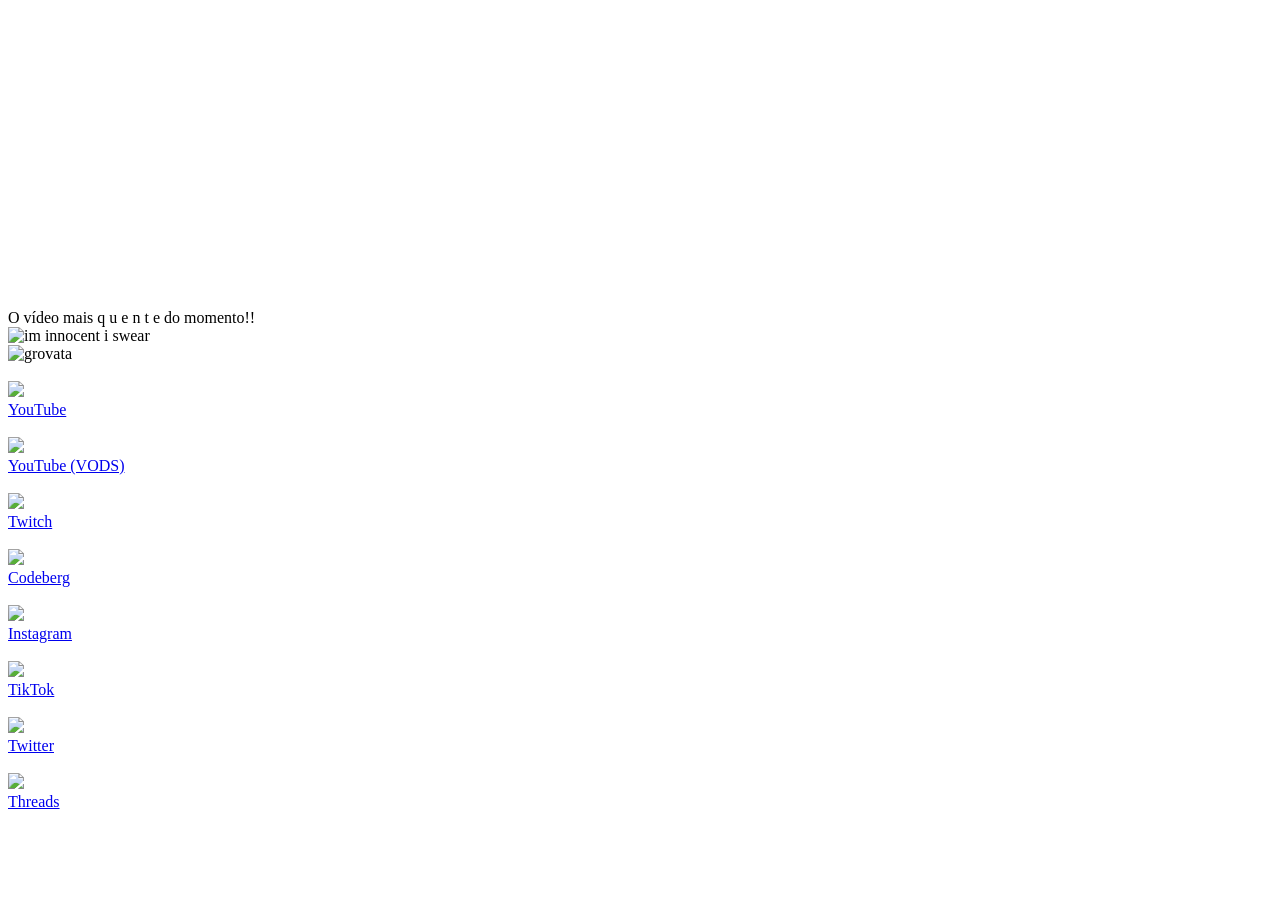
==== index.html @ 50fa323b "deploy: b5eb4f90786269fd420f4585a574b85c58f120e4" ====
<!DOCTYPE html>
<html>
    <head>
        <link rel="stylesheet" href="res/styles/style.css" />
        <meta name="viewport" content="width=device-width, initial-scale=1">
        <link rel="icon" href="res/icons/tie.png">
        <script src="res/scripts/fetchLatestVideo.js" defer></script>
        <title>neraid - the site</title>
    </head>
    <body>
        <aside> 
            <span>
                <span>O vídeo mais</span>
                <span class="hottest-text">
                    <span class="gay-text">q</span>
                    <span class="gay-text">u</span>
                    <span class="gay-text">e</span>
                    <span class="gay-text">n</span>
                    <span class="gay-text">t</span>
                    <span class="gay-text">e</span>
                </span>
                <span> do momento!!</span>
            </span>
            <iframe id="latest_video_embed" width="560" height="315" src="" title="YouTube video player" frameborder="0" allow="accelerometer; autoplay; clipboard-write; encrypted-media; gyroscope; picture-in-picture; web-share" referrerpolicy="strict-origin-when-cross-origin" allowfullscreen></iframe>
        </aside>
        <div id="interactive-gif">
            <div class="hovered">
                <img src="res/images/please_dont_hurt_me.png" alt="im innocent i swear">
            </div>
            <div class="unhovered">
                <img src="res/images/me.gif" alt="grovata">
            </div>
        </div>
        <main>
            <div id="socials">
                <div class="social-row">
                    <div class="hand">
                        <img src="res/icons/pointing_hand.png" alt="">
                    </div>
                    <a class="social-button" target="_blank" href="https://youtube.com/@neraid">
                        <div class="social-icon"><img src="res/icons/youtube.png"></div>
                        <span class="social-text">YouTube</span>
                    </a>
                </div>
                <div class="social-row">
                    <div class="hand">
                        <img src="res/icons/pointing_hand.png" alt="">
                    </div>
                    <a class="social-button" target="_blank" href="https://youtube.com/@neraid_live">
                        <div class="social-icon"><img src="res/icons/youtube.png"></div>
                        <span class="social-text">YouTube (VODS)</span>
                    </a>
                </div>
                <div class="social-row">
                    <div class="hand">
                        <img src="res/icons/pointing_hand.png" alt="">
                    </div>
                    <a class="social-button" target="_blank" href="https://twitch.tv/neraid_live">
                        <div class="social-icon"><img src="res/icons/twitch.png"></div>
                        <span class="social-text">Twitch</span>
                    </a>
                </div>
                <div class="social-row">
                    <div class="hand">
                        <img src="res/icons/pointing_hand.png" alt="">
                    </div>
                    <a class="social-button" target="_blank" href="https://codeberg.org/neraid">
                        <div class="social-icon"><img src="res/icons/github.png"></div>
                        <span class="social-text">Codeberg</span>
                    </a>
                </div>
                <div class="social-row">
                    <div class="hand">
                        <img src="res/icons/pointing_hand.png" alt="">
                    </div>
                    <a class="social-button" target="_blank" href="https://instagram.com/neraid.live">
                        <div class="social-icon"><img src="res/icons/instagram.png"></div>
                        <span class="social-text">Instagram</span>
                    </a>
                </div>
                <div class="social-row">
                    <div class="hand">
                        <img src="res/icons/pointing_hand.png" alt="">
                    </div>
                    <a class="social-button" target="_blank" href="https://tiktok.com/@neraid.live">
                        <div class="social-icon"><img src="res/icons/tiktok.png"></div>
                        <span class="social-text">TikTok</span>
                    </a>
                </div>
                <div class="social-row">
                    <div class="hand">
                        <img src="res/icons/pointing_hand.png" alt="">
                    </div>
                    <a class="social-button" target="_blank" href="https://x.com/neraid_live">
                        <div class="social-icon"><img src="res/icons/x.png"></div>
                        <span class="social-text">Twitter</span>
                    </a>
                </div>
                <div class="social-row">
                    <div class="hand">
                        <img src="res/icons/pointing_hand.png" alt="">
                    </div>
                    <a class="social-button" target="_blank" href="https://www.threads.com/@neraid.live">
                        <div class="social-icon"><img src="res/icons/instagram.png"></div>
                        <span class="social-text">Threads</span>
                    </a>
                </div>
            </div>
        </main>
    </body>
</html>
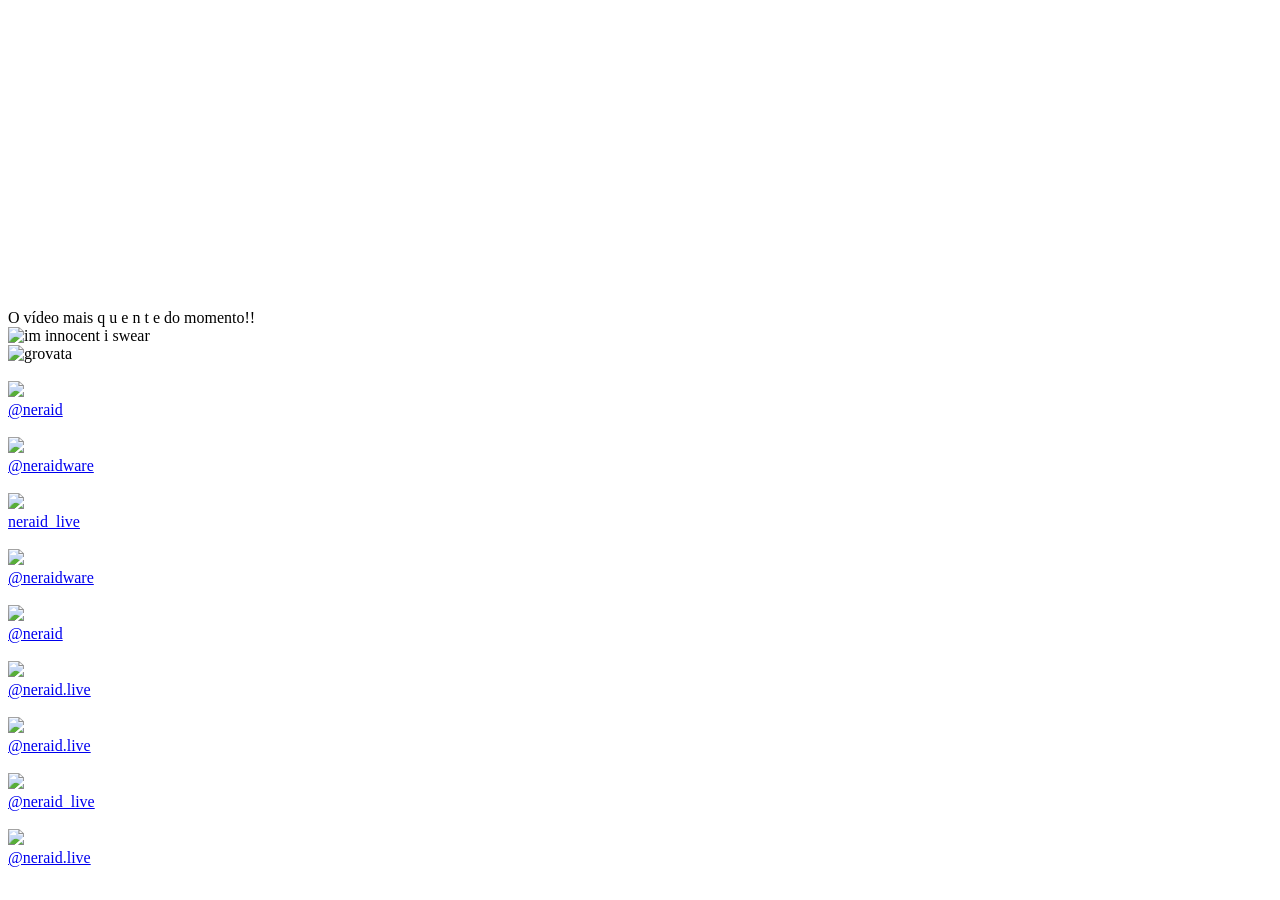
==== commit 146fa01d: "deploy: 2000fa5b6feb83486d4e8f97169d4e2f8a57cc96" ====
--- a/index.html
+++ b/index.html
@@ -39,16 +39,16 @@
                     </div>
                     <a class="social-button" target="_blank" href="https://youtube.com/@neraid">
                         <div class="social-icon"><img src="res/icons/youtube.png"></div>
-                        <span class="social-text">YouTube</span>
+                        <span class="social-text">@neraid</span>
                     </a>
                 </div>
                 <div class="social-row">
                     <div class="hand">
                         <img src="res/icons/pointing_hand.png" alt="">
                     </div>
-                    <a class="social-button" target="_blank" href="https://youtube.com/@neraid_live">
+                    <a class="social-button" target="_blank" href="https://youtube.com/@neraidware">
                         <div class="social-icon"><img src="res/icons/youtube.png"></div>
-                        <span class="social-text">YouTube (VODS)</span>
+                        <span class="social-text">@neraidware</span>
                     </a>
                 </div>
                 <div class="social-row">
@@ -57,7 +57,16 @@
                     </div>
                     <a class="social-button" target="_blank" href="https://twitch.tv/neraid_live">
                         <div class="social-icon"><img src="res/icons/twitch.png"></div>
-                        <span class="social-text">Twitch</span>
+                        <span class="social-text">neraid_live</span>
+                    </a>
+                </div>
+                <div class="social-row">
+                    <div class="hand">
+                        <img src="res/icons/pointing_hand.png" alt="">
+                    </div>
+                    <a class="social-button" target="_blank" href="https://github.com/neraidware">
+                        <div class="social-icon"><img src="res/icons/github.png"></div>
+                        <span class="social-text">@neraidware</span>
                     </a>
                 </div>
                 <div class="social-row">
@@ -66,7 +75,7 @@
                     </div>
                     <a class="social-button" target="_blank" href="https://codeberg.org/neraid">
                         <div class="social-icon"><img src="res/icons/github.png"></div>
-                        <span class="social-text">Codeberg</span>
+                        <span class="social-text">@neraid</span>
                     </a>
                 </div>
                 <div class="social-row">
@@ -75,7 +84,7 @@
                     </div>
                     <a class="social-button" target="_blank" href="https://instagram.com/neraid.live">
                         <div class="social-icon"><img src="res/icons/instagram.png"></div>
-                        <span class="social-text">Instagram</span>
+                        <span class="social-text">@neraid.live</span>
                     </a>
                 </div>
                 <div class="social-row">
@@ -84,7 +93,7 @@
                     </div>
                     <a class="social-button" target="_blank" href="https://tiktok.com/@neraid.live">
                         <div class="social-icon"><img src="res/icons/tiktok.png"></div>
-                        <span class="social-text">TikTok</span>
+                        <span class="social-text">@neraid.live</span>
                     </a>
                 </div>
                 <div class="social-row">
@@ -93,7 +102,7 @@
                     </div>
                     <a class="social-button" target="_blank" href="https://x.com/neraid_live">
                         <div class="social-icon"><img src="res/icons/x.png"></div>
-                        <span class="social-text">Twitter</span>
+                        <span class="social-text">@neraid_live</span>
                     </a>
                 </div>
                 <div class="social-row">
@@ -102,7 +111,7 @@
                     </div>
                     <a class="social-button" target="_blank" href="https://www.threads.com/@neraid.live">
                         <div class="social-icon"><img src="res/icons/instagram.png"></div>
-                        <span class="social-text">Threads</span>
+                        <span class="social-text">@neraid.live</span>
                     </a>
                 </div>
             </div>
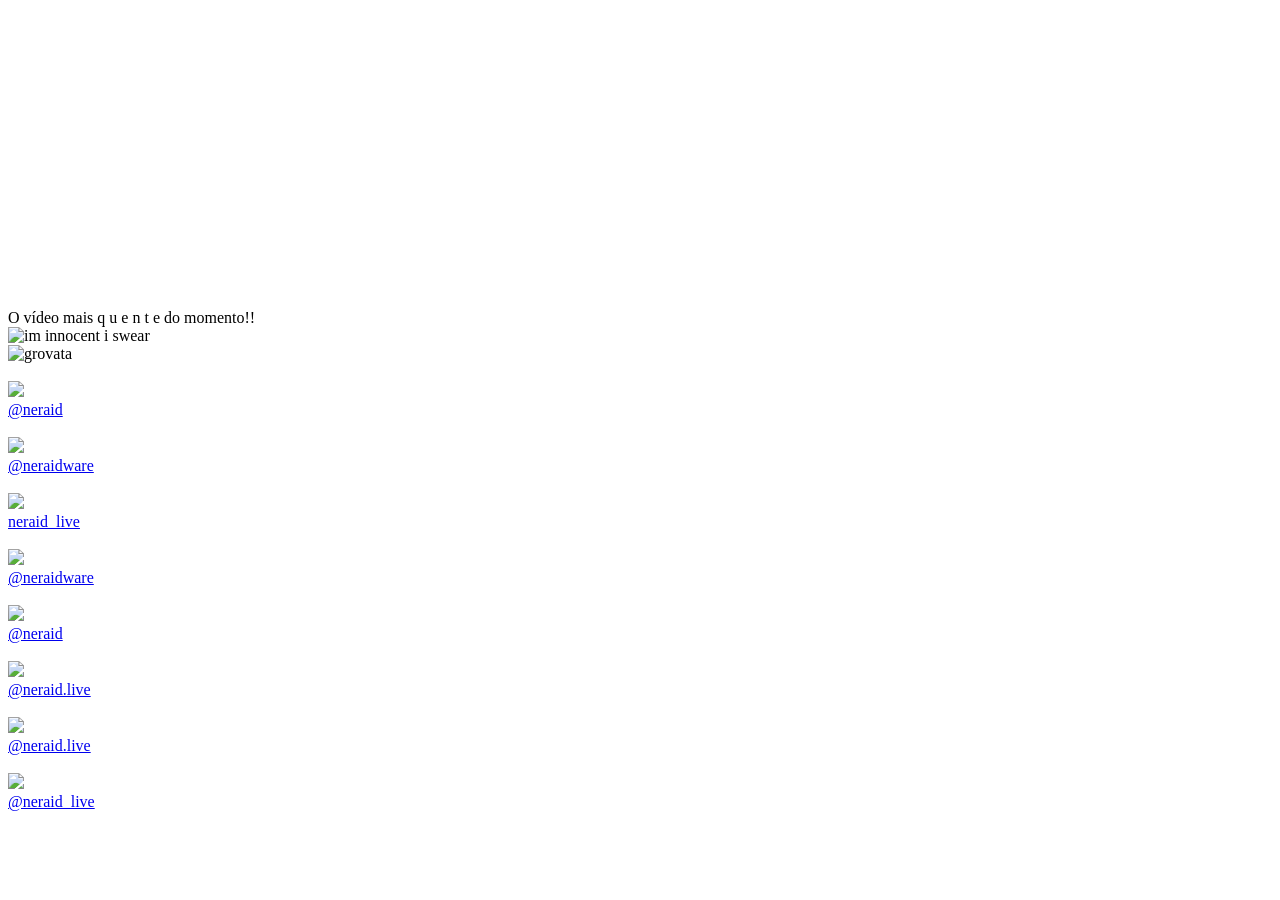
==== commit 115606c9: "deploy: 74752fa8452a6e376be64f4d26cc5dc26abff3b8" ====
--- a/index.html
+++ b/index.html
@@ -105,15 +105,6 @@
                         <span class="social-text">@neraid_live</span>
                     </a>
                 </div>
-                <div class="social-row">
-                    <div class="hand">
-                        <img src="res/icons/pointing_hand.png" alt="">
-                    </div>
-                    <a class="social-button" target="_blank" href="https://www.threads.com/@neraid.live">
-                        <div class="social-icon"><img src="res/icons/instagram.png"></div>
-                        <span class="social-text">@neraid.live</span>
-                    </a>
-                </div>
             </div>
         </main>
     </body>
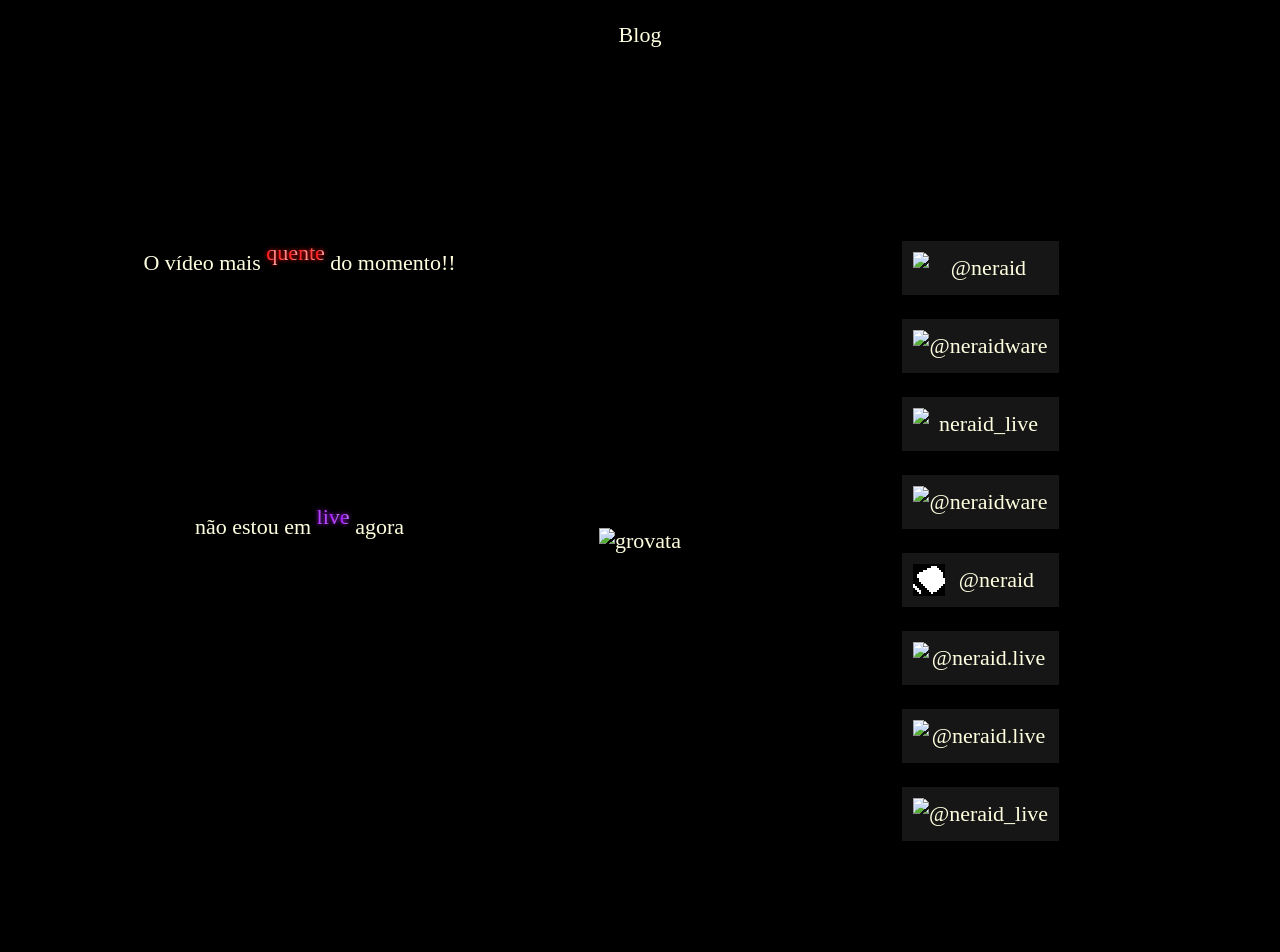
==== commit 6c9a3085: "deploy: 98ab17eaeca9b42dea8921f54192175764f350a6" ====
--- a/index.html
+++ b/index.html
@@ -1,13 +1,18 @@
 <!DOCTYPE html>
-<html>
+<html lang="pt-BR">
     <head>
+        <meta charset="UTF-8">
         <link rel="stylesheet" href="res/styles/style.css" />
         <meta name="viewport" content="width=device-width, initial-scale=1">
         <link rel="icon" href="res/icons/tie.png">
-        <script src="res/scripts/fetchLatestVideo.js" defer></script>
+        <script src="https://embed.twitch.tv/embed/v1.js" defer></script>
+        <script src="res/scripts/twitchStatus.js" defer></script>
         <title>neraid - the site</title>
     </head>
     <body>
+        <nav id="topbar">
+            <a href="/blog">Blog</a>
+        </nav>
         <aside> 
             <span>
                 <span>O vídeo mais</span>
@@ -21,7 +26,18 @@
                 </span>
                 <span> do momento!!</span>
             </span>
-            <iframe id="latest_video_embed" width="560" height="315" src="" title="YouTube video player" frameborder="0" allow="accelerometer; autoplay; clipboard-write; encrypted-media; gyroscope; picture-in-picture; web-share" referrerpolicy="strict-origin-when-cross-origin" allowfullscreen></iframe>
+            <iframe id="latest_video_embed" width="560" height="315" src="https://www.youtube.com/embed/videoseries?listType=user_uploads&list=UC4U1e34boXZ7cjYjqzf9osw" title="YouTube video player" frameborder="0" allow="accelerometer; autoplay; clipboard-write; encrypted-media; gyroscope; picture-in-picture; web-share" referrerpolicy="strict-origin-when-cross-origin" allowfullscreen></iframe>
+            <div id="twitch-status">
+                <span class="twitch-pre">não estou em </span>
+                <span class="live-text">
+                    <span>l</span>
+                    <span>i</span>
+                    <span>v</span>
+                    <span>e</span>
+                </span>
+                <span class="twitch-post"> agora</span>
+            </div>
+            <div id="twitch_embed"></div>
         </aside>
         <div id="interactive-gif">
             <div class="hovered">
@@ -74,7 +90,7 @@
                         <img src="res/icons/pointing_hand.png" alt="">
                     </div>
                     <a class="social-button" target="_blank" href="https://codeberg.org/neraid">
-                        <div class="social-icon"><img src="res/icons/github.png"></div>
+                        <div class="social-icon"><img src="res/icons/codeberg.png"></div>
                         <span class="social-text">@neraid</span>
                     </a>
                 </div>
@@ -98,7 +114,7 @@
                 </div>
                 <div class="social-row">
                     <div class="hand">
-                        <img src="res/icons/pointing_hand.png" alt="">
+                        <img src="res/icons/middle_finger.png" alt="">
                     </div>
                     <a class="social-button" target="_blank" href="https://x.com/neraid_live">
                         <div class="social-icon"><img src="res/icons/x.png"></div>
--- a/res/styles/style.css
+++ b/res/styles/style.css
@@ -0,0 +1,429 @@
+@font-face {
+    font-family: cubit;
+    src: url('../fonts/cubit.ttf');
+    font-weight: 400;
+    font-style: normal;
+}
+
+* {
+    all: unset;
+    transition: 100ms;
+    margin: 0;
+    padding: 0;
+    image-rendering: pixelated;
+    box-sizing: border-box;
+}
+
+:root {
+    font-family: cubit;
+    font-weight: 400;
+    font-size: 22px;
+}
+
+html {
+    background-color: #000000;
+}
+
+body {
+    color: lightyellow;
+    background: url("../images/background.png") no-repeat center top;
+    background-size: cover;
+    display: flex;
+    justify-content: center;
+    align-items: center;
+    width: 100%;
+    min-height: 100vh;
+    padding-top: 3.5rem;
+}
+
+#topbar {
+    position: fixed;
+    top: 0;
+    left: 0;
+    right: 0;
+    display: flex;
+    justify-content: center;
+    gap: 2rem;
+    padding: 1rem;
+    background: transparent;
+    z-index: 10;
+}
+
+#topbar a {
+    color: lightyellow;
+}
+
+#topbar a:hover {
+    color: #9d00ff;
+    cursor: pointer;
+}
+
+main {
+    display: flex;
+    flex-direction: column;
+    text-align: center;
+    flex: 1;
+
+    justify-content: center;
+    align-items: center;
+}
+
+#socials {
+    display: flex;
+    flex-direction: column;
+    justify-content: center;
+    align-items: center;
+    width: fit-content;
+}
+
+.social-row {
+    display: flex;
+    flex-direction: row;
+    justify-content: center;
+    align-items: center;
+    margin: 0.5rem 0;
+    width: 100%;
+    position: relative;
+}
+
+.hand {
+    flex: 1;
+    display: none;
+    position: absolute;
+    left: -64px;
+    width: auto;
+    height: 100%;
+}
+
+.hand img {
+    height: 100%;
+}
+
+.social-button {
+    background-color: #161616;
+    padding: 0.5rem;
+    display: flex;
+    border: solid 1px black;
+    justify-content: start;
+    align-items: center;
+    flex-direction: row;
+    width: 100%;
+    cursor: pointer;
+}
+
+.gay-text {
+    text-shadow: 0 0 4px red;
+    background: linear-gradient(90deg, red, white);
+    background-clip: text;
+    color: transparent;
+}
+
+.hottest-text {
+    display: inline-flex;
+    margin: 0;
+}
+
+.hottest-text > * {
+    margin: 0;
+    animation: text-float 1s infinite ease-in-out alternate;
+    animation-delay: calc(var(--index) * 0.1s);
+    transform: translateY(-10px);
+}
+
+.hottest-text > *:nth-child(1) { --index: 1; }
+.hottest-text > *:nth-child(2) { --index: 2; }
+.hottest-text > *:nth-child(3) { --index: 3; }
+.hottest-text > *:nth-child(4) { --index: 4; }
+.hottest-text > *:nth-child(5) { --index: 5; }
+.hottest-text > *:nth-child(6) { --index: 6; }
+.hottest-text > *:nth-child(7) { --index: 7; }
+.hottest-text > *:nth-child(8) { --index: 8; }
+.hottest-text > *:nth-child(9) { --index: 9; }
+
+.live-text {
+    display: inline-flex;
+    margin: 0;
+}
+
+.live-text > span {
+    margin: 0;
+    animation: text-float 1s infinite ease-in-out alternate;
+    animation-delay: calc(var(--index) * 0.1s);
+    transform: translateY(-10px);
+    text-shadow: 0 0 4px #b026ff;
+    background: linear-gradient(90deg, #9d00ff, #d9b3ff);
+    background-clip: text;
+    color: transparent;
+}
+
+.live-text > span:nth-child(1) { --index: 1; }
+.live-text > span:nth-child(2) { --index: 2; }
+.live-text > span:nth-child(3) { --index: 3; }
+.live-text > span:nth-child(4) { --index: 4; }
+
+@keyframes text-float {
+0% {
+    transform: translateY(-10px);
+}
+100% {
+    transform: translateY(10px);
+}
+}
+
+.social-button:hover {
+    cursor: pointer;
+    border-color: green;
+    background-color: #242424;
+}
+
+.social-row:has(a:hover) .hand {
+    display: block;
+}
+
+.social-icon {
+    height: 32px;
+    display: flex;
+    justify-content: center;
+    align-items: center;
+}
+
+.social-icon img {
+    height: 100%;
+}
+
+.social-text {
+    flex: 1;
+}
+
+aside {
+    display: flex;
+    justify-content: center;
+    align-items: center;
+    flex-direction: column;
+    flex: 1;
+}
+
+aside * {
+    margin: 1rem 0;
+}
+
+#latest_video_embed {
+    max-width: 20rem;
+    aspect-ratio: 16/9;
+    border-radius: 15px;
+}
+
+#twitch_embed {
+    width: 100%;
+    max-width: 20rem;
+    aspect-ratio: 16/9;
+    border-radius: 15px;
+    overflow: hidden;
+}
+
+#twitch_embed iframe {
+    width: 100%;
+    height: 100%;
+}
+
+@media only screen and (max-width: 640px) {
+    body {
+        flex-direction: column;
+    }
+
+    :root {
+        font-size: 22px;
+    }
+}
+
+.hovered {
+    display: none;
+}
+
+#interactive-gif:has(:hover) .hovered {
+    display: block;
+}
+
+#interactive-gif:has(:hover) .unhovered {
+    display: none;
+}
+
+/* blog */
+
+main.blog {
+    gap: 1rem;
+}
+
+.blog-title {
+    font-size: 1.5rem;
+    color: #9d00ff;
+}
+
+.blog-list {
+    list-style: none;
+    display: flex;
+    flex-direction: column;
+    gap: 0.5rem;
+    width: 100%;
+    max-width: 40rem;
+    padding: 0 1rem;
+}
+
+.blog-list a {
+    display: flex;
+    gap: 1rem;
+    align-items: baseline;
+    padding: 0.5rem;
+    background-color: #161616;
+    border: 1px solid #161616;
+    width: 100%;
+}
+
+.blog-list a:hover {
+    border-color: green;
+    cursor: pointer;
+}
+
+.blog-date {
+    color: #9d00ff;
+    font-size: 0.8rem;
+    white-space: nowrap;
+}
+
+.blog-entry-title:hover {
+    color: #9d00ff;
+}
+
+.micro-post {
+    background-color: #161616;
+    border: 1px solid #242424;
+    padding: 0.75rem;
+    display: flex;
+    flex-direction: column;
+    gap: 0.5rem;
+    width: 100%;
+}
+
+.micro-post:hover {
+    border-color: green;
+}
+
+.micro-post .blog-date {
+    border: none;
+    padding: 0;
+    background: none;
+}
+
+.micro-content p {
+    margin: 0.25rem 0;
+}
+
+/* article */
+
+main.article {
+    width: 100%;
+    padding: 1rem;
+}
+
+.article-content {
+    max-width: 40rem;
+    width: 100%;
+    text-align: left;
+}
+
+.article-content h1,
+.article-content h2,
+.article-content h3,
+.article-content h4,
+.article-content h5 {
+    margin: 1.25rem 0 0.5rem;
+    color: #9d00ff;
+}
+
+.article-content h1 {
+    font-size: 1.6rem;
+}
+
+.article-content h2 {
+    font-size: 1.3rem;
+}
+
+.article-content h3 {
+    font-size: 1.1rem;
+}
+
+.article-content p {
+    margin: 0.75rem 0;
+}
+
+.article-content ul,
+.article-content ol {
+    margin: 0.75rem 0;
+    padding-left: 1.5rem;
+    list-style: disc;
+}
+
+.article-content ol {
+    list-style: decimal;
+}
+
+.article-content li {
+    margin: 0.25rem 0;
+}
+
+.article-content a {
+    color: #9d00ff;
+    text-decoration: underline;
+}
+
+.article-content a:hover {
+    color: green;
+}
+
+.article-content hr {
+    border-top: 1px solid #242424;
+    margin: 1.5rem 0;
+}
+
+.article-content pre {
+    background-color: #161616;
+    border: 1px solid #242424;
+    padding: 0.75rem;
+    overflow-x: auto;
+    margin: 0.75rem 0;
+    font-family: monospace;
+    font-size: 0.85rem;
+    white-space: pre;
+}
+
+.article-content code {
+    font-family: monospace;
+}
+
+.article-content p code,
+.article-content li code {
+    background-color: #161616;
+    border: 1px solid #242424;
+    padding: 0 0.25rem;
+}
+
+.article-content sup {
+    vertical-align: super;
+    font-size: 0.8em;
+}
+
+.article-content s {
+    text-decoration: line-through;
+}
+
+.article-content .ul {
+    text-decoration: underline;
+}
+
+.article-content strong {
+    font-weight: bold;
+}
+
+.article-content em {
+    font-style: italic;
+}
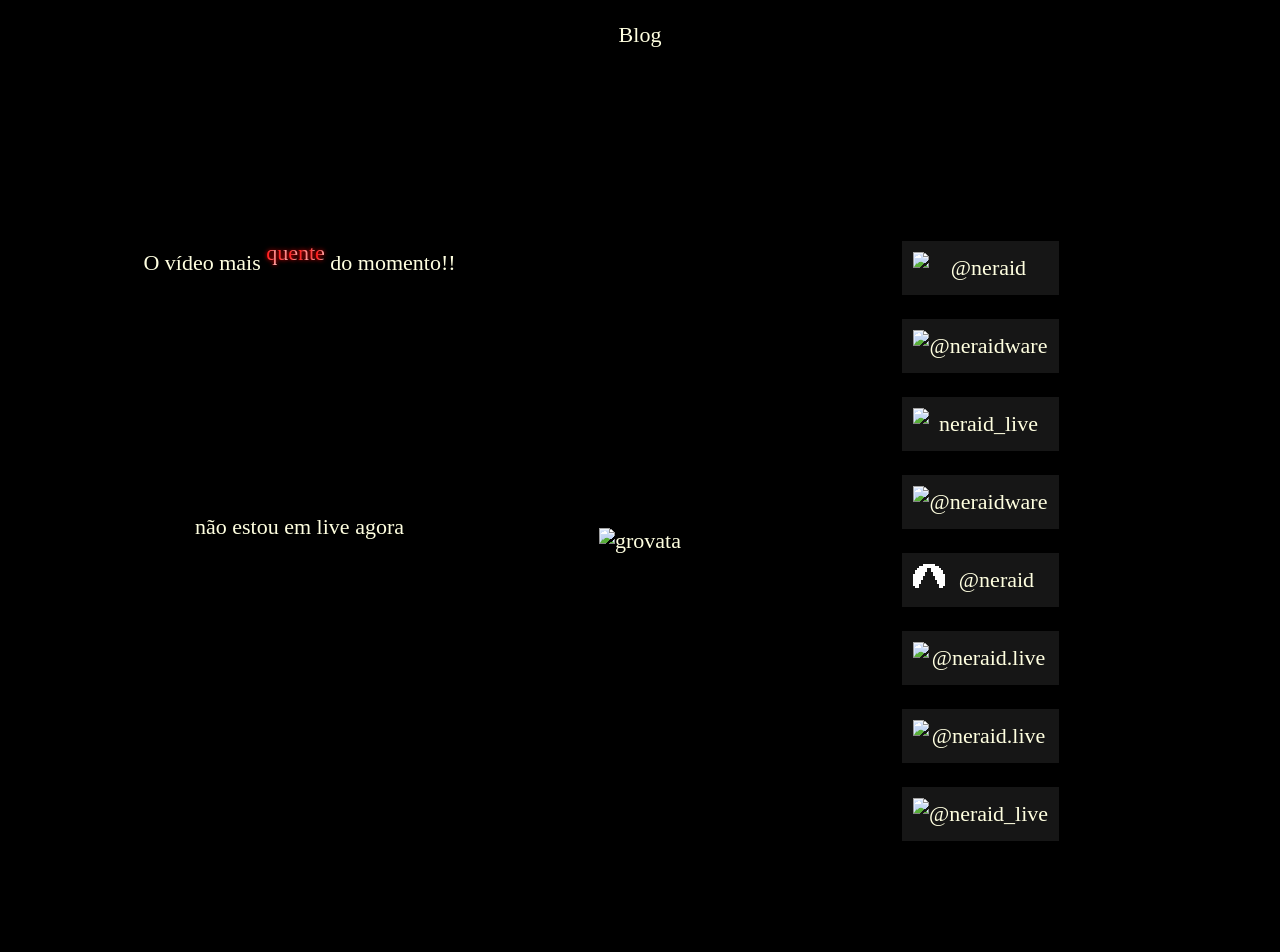
==== commit c1dec423: "deploy: e088f1ba1a70ed863db3574a7db33ea4824ba7d6" ====
--- a/index.html
+++ b/index.html
@@ -26,7 +26,7 @@
                 </span>
                 <span> do momento!!</span>
             </span>
-            <iframe id="latest_video_embed" width="560" height="315" src="https://www.youtube.com/embed/videoseries?listType=user_uploads&list=UC4U1e34boXZ7cjYjqzf9osw" title="YouTube video player" frameborder="0" allow="accelerometer; autoplay; clipboard-write; encrypted-media; gyroscope; picture-in-picture; web-share" referrerpolicy="strict-origin-when-cross-origin" allowfullscreen></iframe>
+            <iframe id="latest_video_embed" width="560" height="315" src="https://www.youtube.com/embed/videoseries?list=UU4U1e34boXZ7cjYjqzf9osw" title="YouTube video player" frameborder="0" allow="accelerometer; autoplay; clipboard-write; encrypted-media; gyroscope; picture-in-picture; web-share" referrerpolicy="strict-origin-when-cross-origin" allowfullscreen></iframe>
             <div id="twitch-status">
                 <span class="twitch-pre">não estou em </span>
                 <span class="live-text">
--- a/res/styles/style.css
+++ b/res/styles/style.css
@@ -147,6 +147,9 @@
 
 .live-text > span {
     margin: 0;
+}
+
+.is-live .live-text > span {
     animation: text-float 1s infinite ease-in-out alternate;
     animation-delay: calc(var(--index) * 0.1s);
     transform: translateY(-10px);
@@ -219,11 +222,17 @@
     aspect-ratio: 16/9;
     border-radius: 15px;
     overflow: hidden;
+    border: 0;
 }
 
 #twitch_embed iframe {
     width: 100%;
     height: 100%;
+    margin: 0;
+}
+
+#twitch-status {
+    display: block;
 }
 
 @media only screen and (max-width: 640px) {
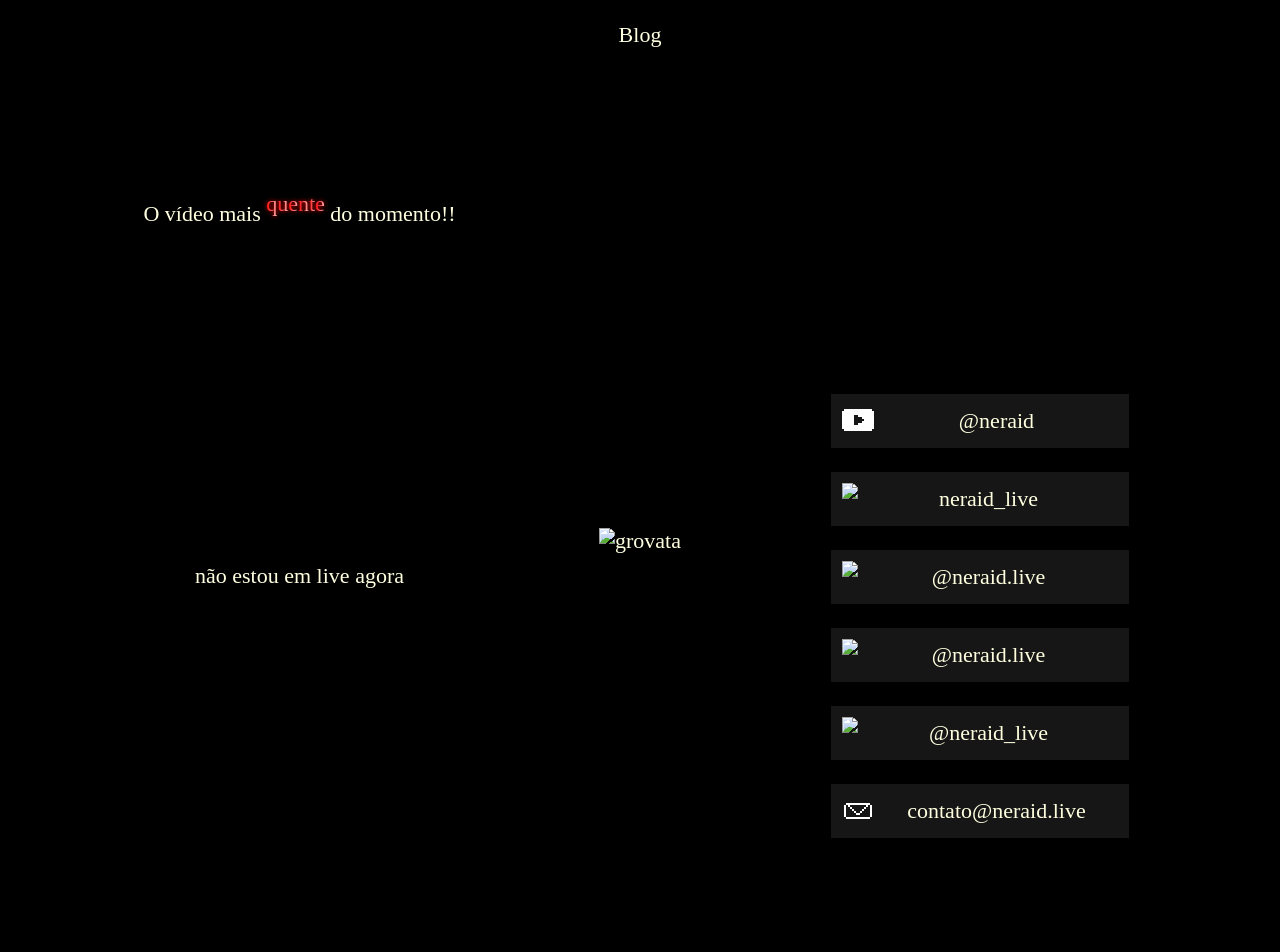
==== commit 4420f5b1: "deploy: eb04eb3df50ba91f65393488812ee3503e24bd73" ====
--- a/index.html
+++ b/index.html
@@ -49,6 +49,7 @@
         </div>
         <main>
             <div id="socials">
+                <iframe src="https://discord.com/widget?id=1509680475134754866&theme=dark" width="350" height="500" allowtransparency="true" frameborder="0" sandbox="allow-popups allow-popups-to-escape-sandbox allow-same-origin allow-scripts"></iframe>
                 <div class="social-row">
                     <div class="hand">
                         <img src="res/icons/pointing_hand.png" alt="">
@@ -62,36 +63,9 @@
                     <div class="hand">
                         <img src="res/icons/pointing_hand.png" alt="">
                     </div>
-                    <a class="social-button" target="_blank" href="https://youtube.com/@neraidware">
-                        <div class="social-icon"><img src="res/icons/youtube.png"></div>
-                        <span class="social-text">@neraidware</span>
-                    </a>
-                </div>
-                <div class="social-row">
-                    <div class="hand">
-                        <img src="res/icons/pointing_hand.png" alt="">
-                    </div>
                     <a class="social-button" target="_blank" href="https://twitch.tv/neraid_live">
                         <div class="social-icon"><img src="res/icons/twitch.png"></div>
                         <span class="social-text">neraid_live</span>
-                    </a>
-                </div>
-                <div class="social-row">
-                    <div class="hand">
-                        <img src="res/icons/pointing_hand.png" alt="">
-                    </div>
-                    <a class="social-button" target="_blank" href="https://github.com/neraidware">
-                        <div class="social-icon"><img src="res/icons/github.png"></div>
-                        <span class="social-text">@neraidware</span>
-                    </a>
-                </div>
-                <div class="social-row">
-                    <div class="hand">
-                        <img src="res/icons/pointing_hand.png" alt="">
-                    </div>
-                    <a class="social-button" target="_blank" href="https://codeberg.org/neraid">
-                        <div class="social-icon"><img src="res/icons/codeberg.png"></div>
-                        <span class="social-text">@neraid</span>
                     </a>
                 </div>
                 <div class="social-row">
@@ -121,6 +95,15 @@
                         <span class="social-text">@neraid_live</span>
                     </a>
                 </div>
+                <div class="social-row">
+                    <div class="hand">
+                        <img src="res/icons/pointing_hand.png" alt="">
+                    </div>
+                    <a class="social-button" target="_blank" href="mailto:contato@neraid.live">
+                        <div class="social-icon"><img src="res/icons/email.png"></div>
+                        <span class="social-text">contato@neraid.live</span>
+                    </a>
+                </div>
             </div>
         </main>
     </body>
--- a/res/styles/style.css
+++ b/res/styles/style.css
@@ -211,8 +211,10 @@
 }
 
 #latest_video_embed {
+    width: 100%;
     max-width: 20rem;
     aspect-ratio: 16/9;
+    height: auto;
     border-radius: 15px;
 }
 
@@ -303,30 +305,6 @@
     color: #9d00ff;
 }
 
-.micro-post {
-    background-color: #161616;
-    border: 1px solid #242424;
-    padding: 0.75rem;
-    display: flex;
-    flex-direction: column;
-    gap: 0.5rem;
-    width: 100%;
-}
-
-.micro-post:hover {
-    border-color: green;
-}
-
-.micro-post .blog-date {
-    border: none;
-    padding: 0;
-    background: none;
-}
-
-.micro-content p {
-    margin: 0.25rem 0;
-}
-
 /* article */
 
 main.article {
@@ -344,32 +322,54 @@
 .article-content h2,
 .article-content h3,
 .article-content h4,
+.article-content h5,
+.article-content h6 {
+    display: block;
+    margin: 1.25rem 0 0.5rem;
+    font-weight: bold;
+}
+
+.article-content h1 {
+    color: #ff5252;
+    font-size: 1.6rem;
+}
+
+.article-content h2 {
+    color: #ffa726;
+    font-size: 1.3rem;
+}
+
+.article-content h3 {
+    color: #ffd54f;
+    font-size: 1.1rem;
+}
+
+.article-content h4 {
+    color: #66bb6a;
+    font-size: 1.05rem;
+}
+
 .article-content h5 {
-    margin: 1.25rem 0 0.5rem;
-    color: #9d00ff;
-}
-
-.article-content h1 {
-    font-size: 1.6rem;
-}
-
-.article-content h2 {
-    font-size: 1.3rem;
-}
-
-.article-content h3 {
-    font-size: 1.1rem;
+    color: #4fc3f7;
+    font-size: 1rem;
+}
+
+.article-content h6 {
+    color: #42a5f5;
+    font-size: 0.95rem;
 }
 
 .article-content p {
+    display: block;
     margin: 0.75rem 0;
 }
 
 .article-content ul,
 .article-content ol {
+    display: block;
     margin: 0.75rem 0;
     padding-left: 1.5rem;
-    list-style: disc;
+    list-style: square;
 }
 
 .article-content ol {
@@ -377,43 +377,116 @@
 }
 
 .article-content li {
+    display: list-item;
     margin: 0.25rem 0;
 }
 
 .article-content a {
     color: #9d00ff;
-    text-decoration: underline;
+    cursor: pointer;
+    transition: none;
 }
 
 .article-content a:hover {
-    color: green;
+    background: linear-gradient(0deg, #ff5252, #9d00ff);
+    background-clip: text;
+    -webkit-background-clip: text;
+    color: transparent;
 }
 
 .article-content hr {
+    display: block;
     border-top: 1px solid #242424;
     margin: 1.5rem 0;
 }
 
-.article-content pre {
-    background-color: #161616;
-    border: 1px solid #242424;
-    padding: 0.75rem;
+.article-content .codeblock {
+    display: flex;
+    flex-direction: column;
+    margin: 1rem 0;
+    background-color: #0b0b0b;
+    border: 2px solid #1f1f1f;
+    border-radius: 0;
+    box-shadow: 0 0 14px rgba(157, 0, 255, 0.12);
+    overflow: hidden;
+}
+
+.article-content .code-text {
+    width: 100%;
+    min-width: 0;
+    flex: 1;
+    padding: 0.85rem 1rem;
     overflow-x: auto;
-    margin: 0.75rem 0;
-    font-family: monospace;
-    font-size: 0.85rem;
+    font-family: cubit, monospace;
+    font-size: 0.8rem;
+    line-height: 1.55;
+    tab-size: 4;
     white-space: pre;
 }
 
+.article-content .code-text::-webkit-scrollbar {
+    height: 8px;
+}
+
+.article-content .code-text::-webkit-scrollbar-track {
+    background: transparent;
+}
+
+.article-content .code-text::-webkit-scrollbar-thumb {
+    background: #2e2e2e;
+    border-radius: 4px;
+}
+
+.article-content .code-text::-webkit-scrollbar-thumb:hover {
+    background: #3a3a3a;
+}
+
+.article-content .code-text .tok-kw {
+    color: #c792ea;
+}
+
+.article-content .code-text .tok-type {
+    color: #82aaff;
+}
+
+.article-content .code-text .tok-str {
+    color: #c3e88d;
+}
+
+.article-content .code-text .tok-num {
+    color: #f78c6c;
+}
+
+.article-content .code-text .tok-cmt {
+    color: #6b7480;
+    font-style: italic;
+}
+
+.article-content .code-lang {
+    display: flex;
+    align-items: center;
+    gap: 0.5rem;
+    padding: 0.4rem 1rem;
+    background: #1d1d1d;
+    border-bottom: 2px solid #1f1f1f;
+    font-family: cubit, monospace;
+    font-size: 0.7rem;
+    letter-spacing: 0.08em;
+    text-transform: uppercase;
+    color: #9b9b9b;
+}
+
 .article-content code {
-    font-family: monospace;
+    font-family: cubit, monospace;
 }
 
 .article-content p code,
 .article-content li code {
     background-color: #161616;
     border: 1px solid #242424;
-    padding: 0 0.25rem;
+    border-radius: 4px;
+    padding: 0.05rem 0.3rem;
+    font-size: 0.85em;
 }
 
 .article-content sup {
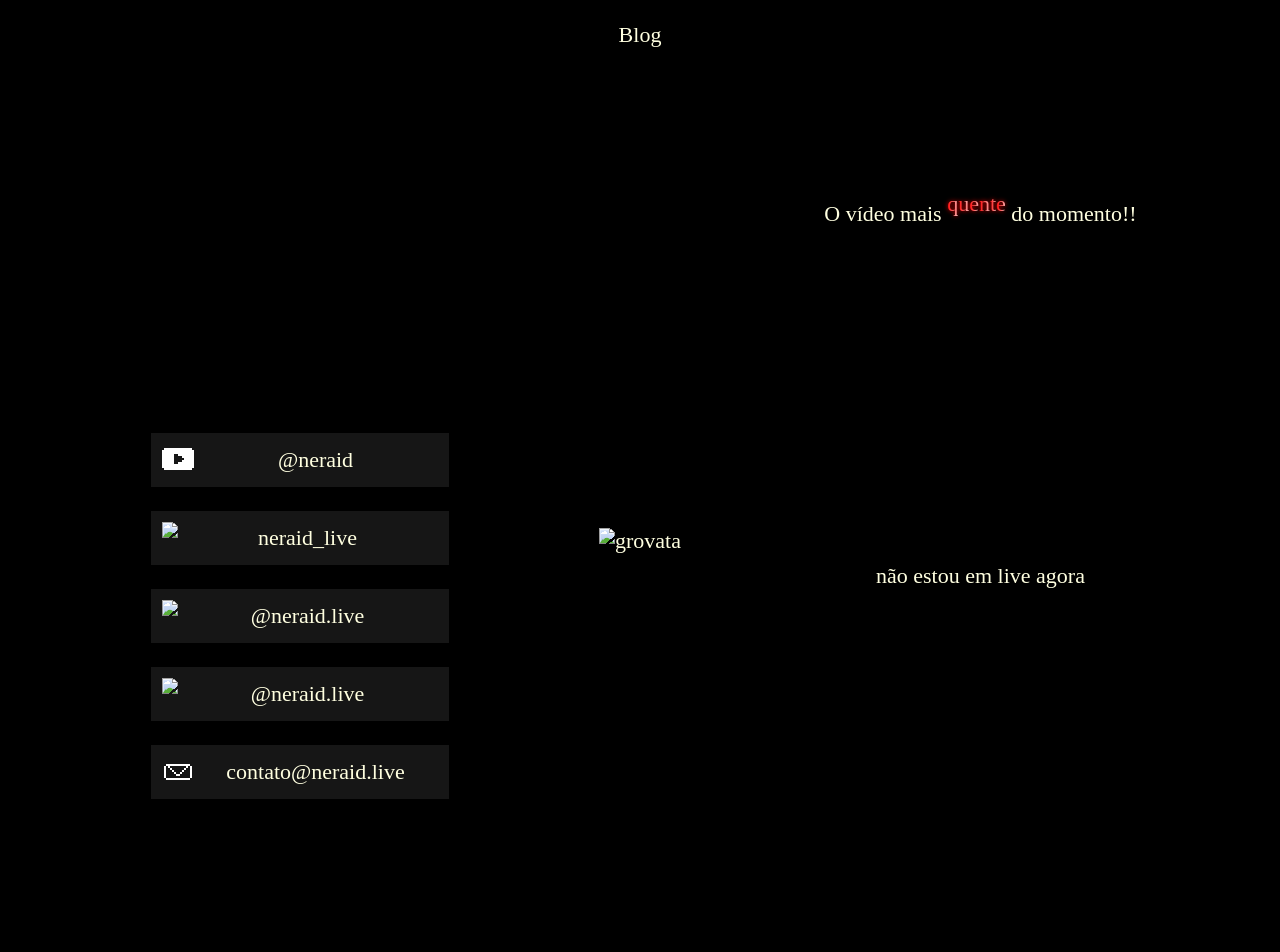
==== commit 1cab0771: "deploy: 1507e9727226e4407130d3519fab30e616ce63d5" ====
--- a/index.html
+++ b/index.html
@@ -13,40 +13,6 @@
         <nav id="topbar">
             <a href="/blog">Blog</a>
         </nav>
-        <aside> 
-            <span>
-                <span>O vídeo mais</span>
-                <span class="hottest-text">
-                    <span class="gay-text">q</span>
-                    <span class="gay-text">u</span>
-                    <span class="gay-text">e</span>
-                    <span class="gay-text">n</span>
-                    <span class="gay-text">t</span>
-                    <span class="gay-text">e</span>
-                </span>
-                <span> do momento!!</span>
-            </span>
-            <iframe id="latest_video_embed" width="560" height="315" src="https://www.youtube.com/embed/videoseries?list=UU4U1e34boXZ7cjYjqzf9osw" title="YouTube video player" frameborder="0" allow="accelerometer; autoplay; clipboard-write; encrypted-media; gyroscope; picture-in-picture; web-share" referrerpolicy="strict-origin-when-cross-origin" allowfullscreen></iframe>
-            <div id="twitch-status">
-                <span class="twitch-pre">não estou em </span>
-                <span class="live-text">
-                    <span>l</span>
-                    <span>i</span>
-                    <span>v</span>
-                    <span>e</span>
-                </span>
-                <span class="twitch-post"> agora</span>
-            </div>
-            <div id="twitch_embed"></div>
-        </aside>
-        <div id="interactive-gif">
-            <div class="hovered">
-                <img src="res/images/please_dont_hurt_me.png" alt="im innocent i swear">
-            </div>
-            <div class="unhovered">
-                <img src="res/images/me.gif" alt="grovata">
-            </div>
-        </div>
         <main>
             <div id="socials">
                 <iframe src="https://discord.com/widget?id=1509680475134754866&theme=dark" width="350" height="500" allowtransparency="true" frameborder="0" sandbox="allow-popups allow-popups-to-escape-sandbox allow-same-origin allow-scripts"></iframe>
@@ -88,15 +54,6 @@
                 </div>
                 <div class="social-row">
                     <div class="hand">
-                        <img src="res/icons/middle_finger.png" alt="">
-                    </div>
-                    <a class="social-button" target="_blank" href="https://x.com/neraid_live">
-                        <div class="social-icon"><img src="res/icons/x.png"></div>
-                        <span class="social-text">@neraid_live</span>
-                    </a>
-                </div>
-                <div class="social-row">
-                    <div class="hand">
                         <img src="res/icons/pointing_hand.png" alt="">
                     </div>
                     <a class="social-button" target="_blank" href="mailto:contato@neraid.live">
@@ -106,5 +63,39 @@
                 </div>
             </div>
         </main>
+        <div id="interactive-gif">
+            <div class="hovered">
+                <img src="res/images/please_dont_hurt_me.png" alt="im innocent i swear">
+            </div>
+            <div class="unhovered">
+                <img src="res/images/me.gif" alt="grovata">
+            </div>
+        </div>
+        <aside> 
+            <span>
+                <span>O vídeo mais</span>
+                <span class="hottest-text">
+                    <span class="gay-text">q</span>
+                    <span class="gay-text">u</span>
+                    <span class="gay-text">e</span>
+                    <span class="gay-text">n</span>
+                    <span class="gay-text">t</span>
+                    <span class="gay-text">e</span>
+                </span>
+                <span> do momento!!</span>
+            </span>
+            <iframe id="latest_video_embed" width="560" height="315" src="https://www.youtube.com/embed/videoseries?list=UU4U1e34boXZ7cjYjqzf9osw" title="YouTube video player" frameborder="0" allow="accelerometer; autoplay; clipboard-write; encrypted-media; gyroscope; picture-in-picture; web-share" referrerpolicy="strict-origin-when-cross-origin" allowfullscreen></iframe>
+            <div id="twitch-status">
+                <span class="twitch-pre">não estou em </span>
+                <span class="live-text">
+                    <span>l</span>
+                    <span>i</span>
+                    <span>v</span>
+                    <span>e</span>
+                </span>
+                <span class="twitch-post"> agora</span>
+            </div>
+            <div id="twitch_embed"></div>
+        </aside>
     </body>
 </html>
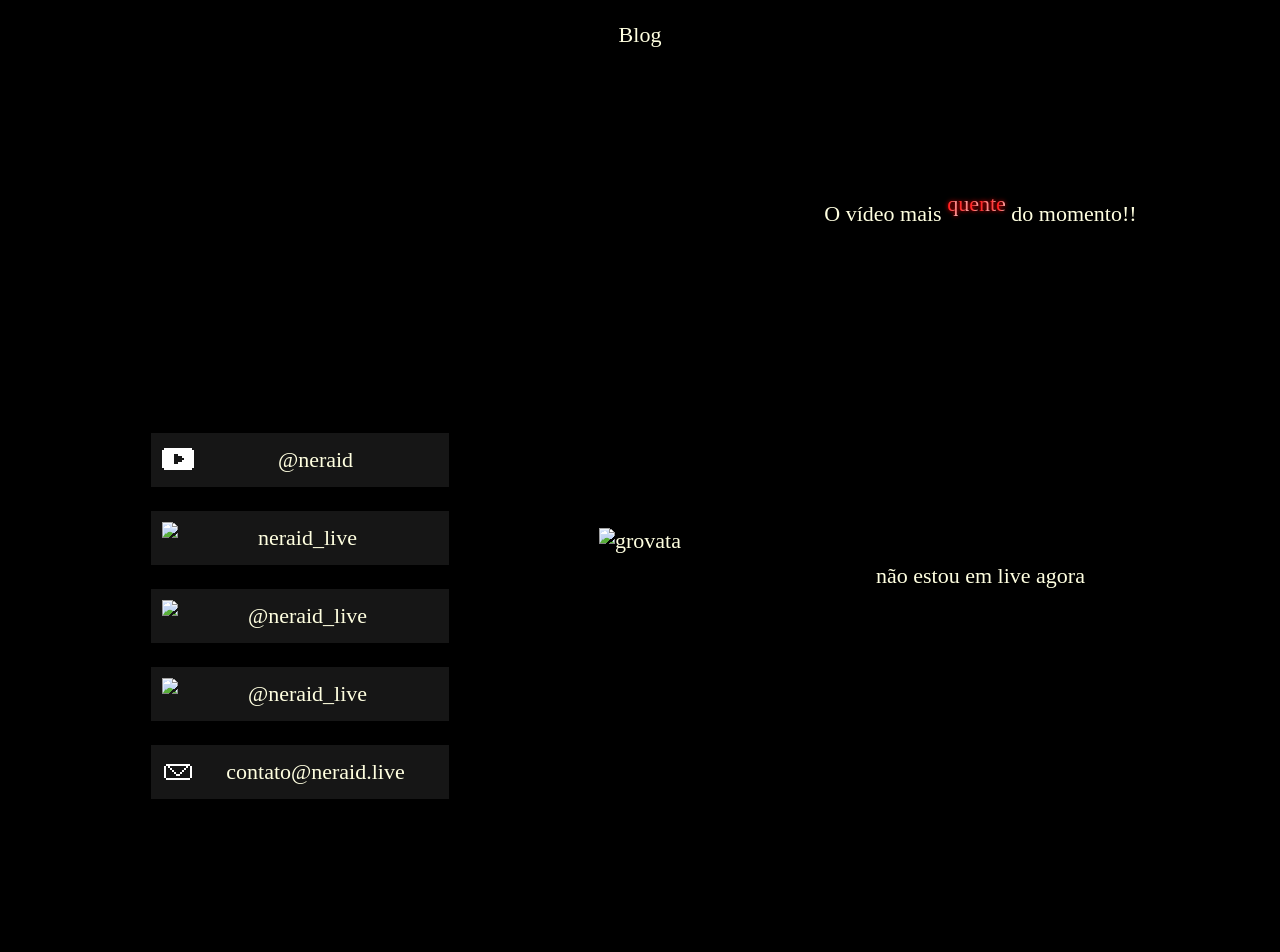
==== commit 96eaa365: "deploy: 93cbc541e1fa1709ac0db8c24ba5eccf68824ffe" ====
--- a/index.html
+++ b/index.html
@@ -38,18 +38,18 @@
                     <div class="hand">
                         <img src="res/icons/pointing_hand.png" alt="">
                     </div>
-                    <a class="social-button" target="_blank" href="https://instagram.com/neraid.live">
+                    <a class="social-button" target="_blank" href="https://instagram.com/neraid_live">
                         <div class="social-icon"><img src="res/icons/instagram.png"></div>
-                        <span class="social-text">@neraid.live</span>
+                        <span class="social-text">@neraid_live</span>
                     </a>
                 </div>
                 <div class="social-row">
                     <div class="hand">
                         <img src="res/icons/pointing_hand.png" alt="">
                     </div>
-                    <a class="social-button" target="_blank" href="https://tiktok.com/@neraid.live">
+                    <a class="social-button" target="_blank" href="https://tiktok.com/@neraid_live">
                         <div class="social-icon"><img src="res/icons/tiktok.png"></div>
-                        <span class="social-text">@neraid.live</span>
+                        <span class="social-text">@neraid_live</span>
                     </a>
                 </div>
                 <div class="social-row">
